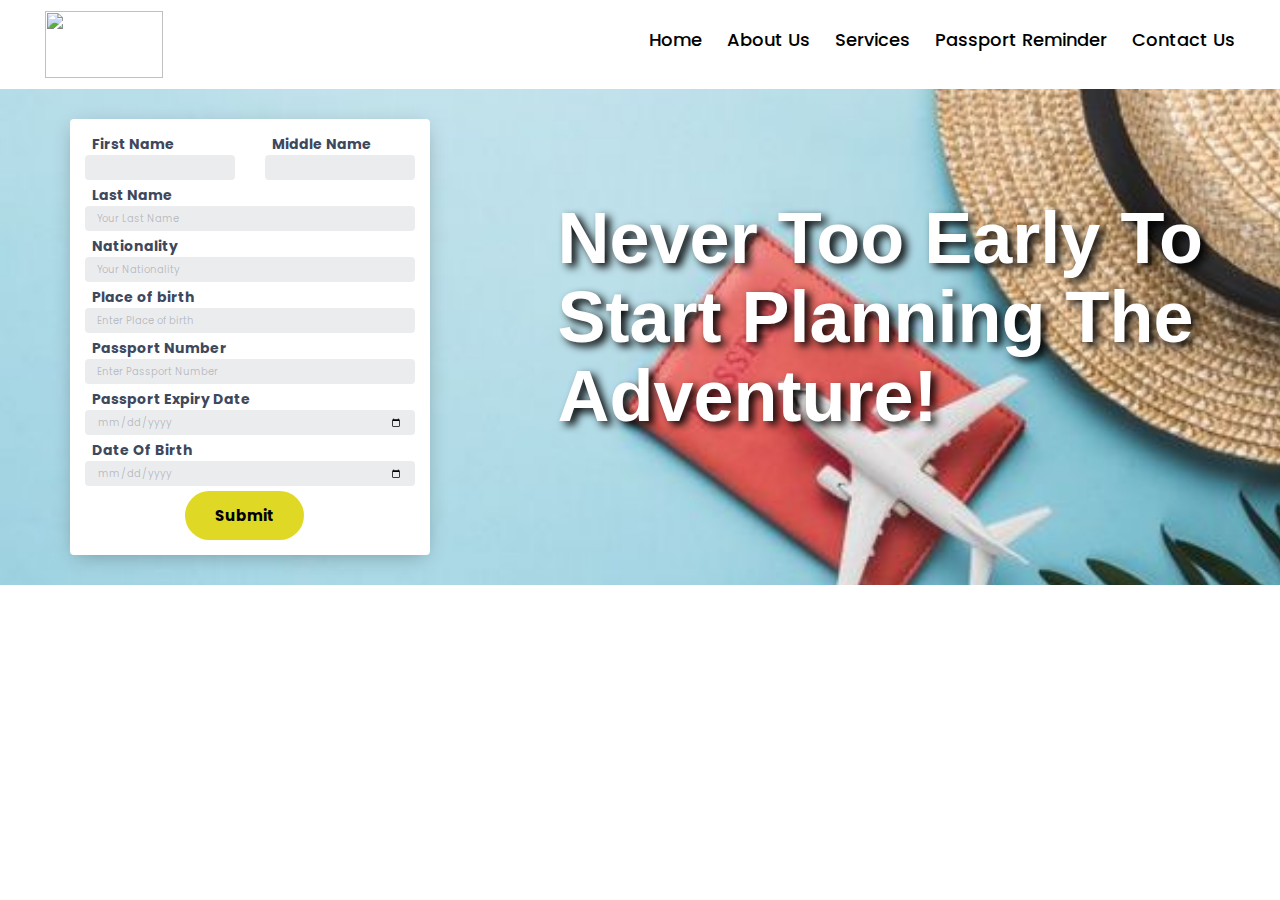
==== index.html @ 65d0dead "Add files via upload" ====
<!DOCTYPE html>
<!-- Created By CodingNepal - www.codingnepalweb.com -->
<html lang="en">
<head>
    <meta charset="UTF-8">
    <meta name="viewport" content="width=device-width, initial-scale=1.0">
    <title>Passport Reminder|Plan Ahead</title>
    <link rel="stylesheet" href="style.css">
    <link rel="stylesheet" href="bootstrap.min.css" class="css">
    <script src="https://kit.fontawesome.com/a076d05399.js"></script>
</head>
<body>
  <nav class="navbar">
    <div class="content">
      <div class="logo">
        <a href="#"><img src="assets/logo-removebg-preview.png" alt="" class="src"></a>
      </div>
      <ul class="menu-list">
        <div class="icon cancel-btn" >
          <i class="fas fa-times"></i>
        </div>
        <li><a href="#">Home</a></li>
        <li><a href="#">About Us</a></li>
        <li><a href="#">Services</a></li>
        <li><a href="#">Passport Reminder</a></li>
        <li><a href="#">Contact Us</a></li>
      </ul>
      <div class="icon menu-btn">
        <i class="fas fa-bars"></i>
      </div>
    </div>
  </nav>
  <div class="banner">
    <div class="about">
      <div class="maincon">
        <div id="booking" class="section">
          <div class="section-center">
            <div class="container">
              <div class="row">
                <div class="col-md-7 col-md-push-5">
                  <div class="booking-cta">
                    <h1>Never too early to start planning the adventure!</h1>
                    
                  </div>
                </div>
                <div class="col-md-4 col-md-pull-7">
                  <div class="booking-form">
                    <form>
                      
                      <div class="row">
                        <div class="col-sm-6">
                          <div class="form-group">
                            <span class="form-label">First Name</span>
                            <input class="form-control" type="text" >
                          </div>
                        </div>
                        <div class="col-sm-6">
                          <div class="form-group">
                            <span class="form-label">Middle Name</span>
                            <input class="form-control" type="text" >
                          </div>
                        </div>
                      </div>
                      <div class="form-group">
                        <span class="form-label">Last Name</span>
                        <input class="form-control" type="text" placeholder="Your Last Name">
                      </div>
                      <div class="form-group">
                        <span class="form-label">Nationality</span>
                        <input class="form-control" type="text" placeholder="Your Nationality">
                      </div>
                      <div class="form-group">
                        <span class="form-label">Place of birth</span>
                        <input class="form-control" type="text" placeholder="Enter Place of birth">
                      </div>
                      <div class="form-group">
                        <span class="form-label">Passport Number</span>
                        <input class="form-control" type="text" placeholder="Enter Passport Number">
                      </div>
                      <div class="form-group">
                        <span class="form-label">Passport Expiry Date</span>
                        <input class="form-control" type="date" required>
                      </div>
                      <div class="form-group">
                        <span class="form-label">Date Of Birth</span>
                        <input class="form-control" type="date" required>
                      </div>
                      <div class="row">
                        
                        
                        
                      <div class="form-btn">
                        <button class="submit-btn">Submit</button>
                      </div>
                    </form>
                  </div>
                </div>
              </div>
            </div>
          </div>
        </div>
      </div>
    </div>
  </div>

  <script>
    const body = document.querySelector("body");
    const navbar = document.querySelector(".navbar");
    const menuBtn = document.querySelector(".menu-btn");
    const cancelBtn = document.querySelector(".cancel-btn");
    menuBtn.onclick = ()=>{
      navbar.classList.add("show");
      menuBtn.classList.add("hide");
      body.classList.add("disabled");
    }
    cancelBtn.onclick = ()=>{
      body.classList.remove("disabled");
      navbar.classList.remove("show");
      menuBtn.classList.remove("hide");
    }
    window.onscroll = ()=>{
      this.scrollY > 20 ? navbar.classList.add("sticky") : navbar.classList.remove("sticky");
    }
  </script>

</body>
</html>
---- style.css ----
@import url('https://fonts.googleapis.com/css2?family=Poppins:wght@200;300;400;500;600;700&display=swap');
*{
  margin: 0;
  padding: 0;
  box-sizing: border-box;
  font-family: 'Poppins', sans-serif;
}
/* custom scroll bar */
::-webkit-scrollbar {
    width: 10px;
}
::-webkit-scrollbar-track {
    background: #f1f1f1;
}
::-webkit-scrollbar-thumb {
    background: #888;
}
::selection{
  background: rgb(0,123,255,0.3);
}
.content{
  max-width: 1250px;
  margin: auto;
  padding: 0 30px;
  color: #222;
}
.navbar{
  position: fixed;
  width: 100%;
  z-index: 2;
  padding: 10px 0;
  transition: all 0.3s ease;
  background-color: #fff;
}
.navbar.sticky{
  background: #ca8c8c;;
  padding: 10px 0;
  box-shadow: 0px 3px 5px 0px rgba(0,0,0,0.1);
}
.navbar .content{
  display: flex;
  align-items: center;
  justify-content: space-between;
}
.navbar .logo a{
  color: #fff;
  font-size: 30px;
  font-weight: 600;
  text-decoration: none;
}
.navbar .menu-list{
  display: inline-flex;
}
.menu-list li{
  list-style: none;
}
.menu-list li a{
  color: rgb(0, 0, 0);
  font-size: 18px;
  font-weight: 500;
  margin-left: 25px;
  text-decoration: none;
  transition: all 0.3s ease;
}
.menu-list li a:hover{
  color: #007bff;
}
.banner{
  background: url("banner.jpg") no-repeat;
  height: 100%;
  background-size: cover;
  background-position: center;
  background-attachment: fixed;
}
.about{
  padding: 30px 0;
}
.about .title{
  font-size: 38px;
  font-weight: 700;
}
.about p{
  padding-top: 20px;
  text-align: justify;
}
.icon{
  color: #fff;
  font-size: 20px;
  cursor: pointer;
  display: none;
}
.menu-list .cancel-btn{
  position: absolute;
  right: 30px;
  top: 20px;
}
@media (max-width: 1230px) {
  .content{
    padding: 0 60px;
  }
}
@media (max-width: 1100px) {
  .content{
    padding: 0 40px;
  }
}
@media (max-width: 900px) {
  .content{
    padding: 0 30px;
  }
}
@media (max-width: 868px) {
  body.disabled{
    overflow: hidden;
  }
  .icon{
    display: block;
  }
  .icon.hide{
    display: none;
  }
  .navbar .menu-list{
    position: fixed;
    height: 100vh;
    width: 100%;
    max-width: 400px;
    left: -100%;
    top: 0px;
    display: block;
    padding: 40px 0;
    text-align: center;
    background: #222;
    transition: all 0.3s ease;
  }
  .navbar.show .menu-list{
    left: 0%;
  }
  .navbar .menu-list li{
    margin-top: 45px;
  }
  .navbar .menu-list li a{
    font-size: 23px;
    margin-left: -100%;
    transition: 0.6s cubic-bezier(0.68, -0.55, 0.265, 1.55);
  }
  .navbar.show .menu-list li a{
    margin-left: 0px;
  }
}
@media (max-width: 380px) {
  .navbar .logo a{
    font-size: 27px;
  }
}
img{
  height: 67px;
  width: 118px;
}




.booking-form {
	background-color: #fff;
	padding: 15px;
	-webkit-box-shadow: 0px 5px 20px -5px rgba(0, 0, 0, 0.3);
	box-shadow: 0px 5px 20px -5px rgba(0, 0, 0, 0.3);
	border-radius: 4px;
  

}

.booking-form .form-group {
	position: relative;
	margin-bottom: 5px;
}

.booking-form .form-control {
	background-color: #ebecee;
	border-radius: 4px;
	border: none;
	height: 25px;
	-webkit-box-shadow: none;
	box-shadow: none;
	color: #3e485c;
	font-size: 10px;
}

.booking-form .form-control::-webkit-input-placeholder {
	color: rgba(62, 72, 92, 0.3);
}

.booking-form .form-control:-ms-input-placeholder {
	color: rgba(62, 72, 92, 0.3);
}

.booking-form .form-control::placeholder {
	color: rgba(62, 72, 92, 0.3);
}

.booking-form input[type="date"].form-control:invalid {
	color: rgba(62, 72, 92, 0.3);
}

.booking-form select.form-control {
	-webkit-appearance: none;
	-moz-appearance: none;
	appearance: none;
}

.booking-form select.form-control+.select-arrow {
	position: absolute;
	right: 0px;
	bottom: 4px;
	width: 32px;
	line-height: 32px;
	height: 32px;
	text-align: center;
	pointer-events: none;
	color: rgba(62, 72, 92, 0.3);
	font-size: 14px;
}

.booking-form select.form-control+.select-arrow:after {
	content: '\279C';
	display: block;
	-webkit-transform: rotate(90deg);
	transform: rotate(90deg);
}

.booking-form .form-label {
	display: inline-block;
	color: #3e485c;
	font-weight: 700;
	margin-bottom: 1px;
	margin-left: 7px;
}

.booking-form .submit-btn {
	display: center;
	color: black;
	background-color: #dfd926;
	font-weight: 700;
	font-size: 15px;
	padding: 14px 30px;
	margin-left: 115px;
	border-radius: 25px;
	border: none;
	-webkit-transition: 0.2s all;
	transition: 0.2s all;
	
}

.booking-form .submit-btn:hover,
.booking-form .submit-btn:focus {
	opacity: 0.9;
}

.booking-cta {
	margin-top: 80px;
	margin-bottom: 30px;
}

.booking-cta h1 {
	font-size: 72px;
	text-transform: capitalize;
	color: #fff;
	font-weight: 700;
	font-family: -apple-system, BlinkMacSystemFont, 'Segoe UI', Roboto, Oxygen, Ubuntu, Cantarell, 'Open Sans', 'Helvetica Neue', sans-serif;
	text-shadow: 5px 4px 9px black;
}

.booking-cta p {
	font-size: 16px;
	color: rgba(255, 255, 255, 0.8);
}
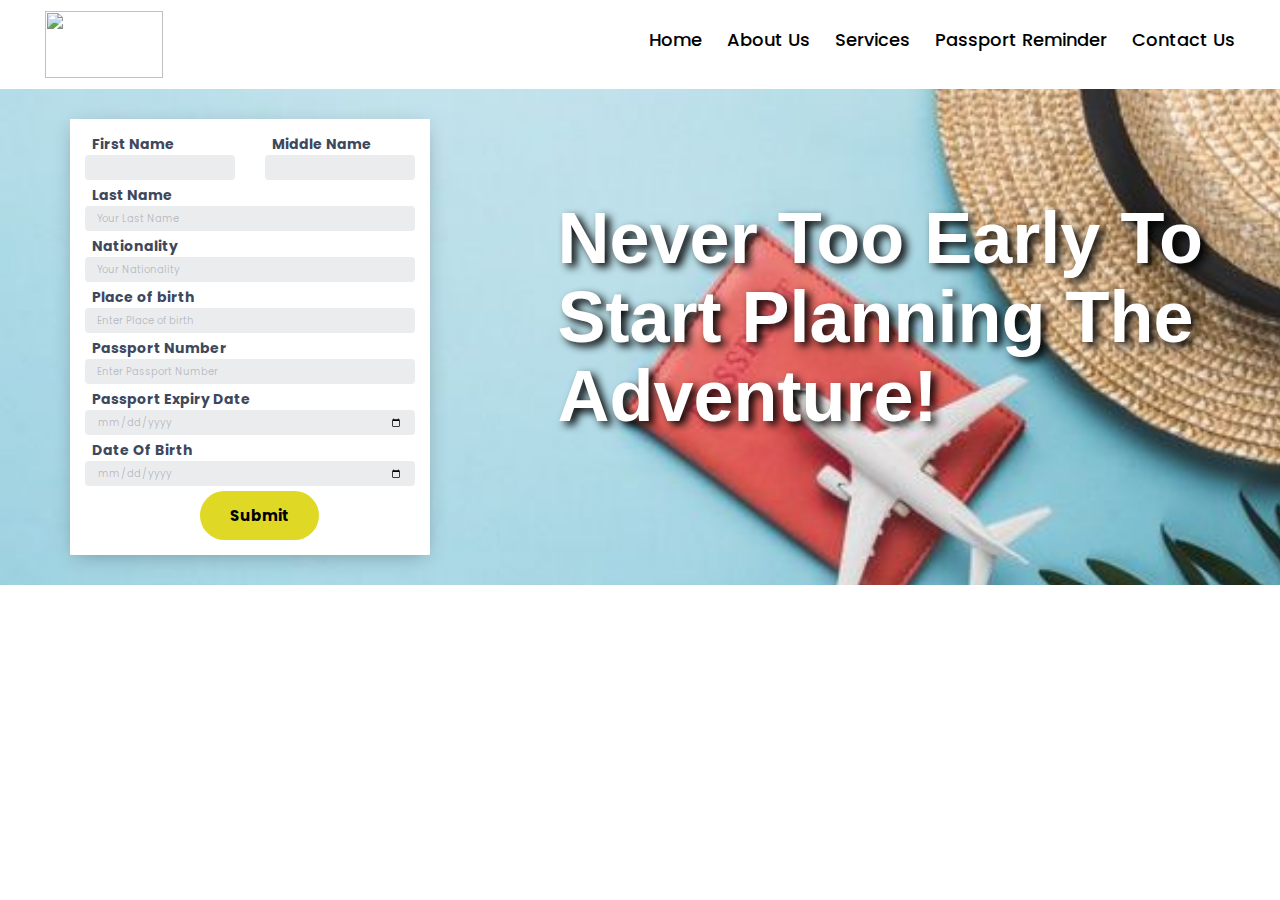
==== commit b893ed24: "Update index.html" ====
--- a/index.html
+++ b/index.html
@@ -44,56 +44,58 @@
                   </div>
                 </div>
                 <div class="col-md-4 col-md-pull-7">
-                  <div class="booking-form">
-                    <form>
-                      
-                      <div class="row">
-                        <div class="col-sm-6">
-                          <div class="form-group">
-                            <span class="form-label">First Name</span>
-                            <input class="form-control" type="text" >
+                  <div class="opc" style="background-color: rgb(255, 255, 255); opacity: 1; color: rgb(255, 255, 255);">
+                    <div class="booking-form">
+                      <form>
+                        
+                        <div class="row">
+                          <div class="col-sm-6">
+                            <div class="form-group">
+                              <span class="form-label">First Name</span>
+                              <input class="form-control" type="text" >
+                            </div>
+                          </div>
+                          <div class="col-sm-6">
+                            <div class="form-group">
+                              <span class="form-label">Middle Name</span>
+                              <input class="form-control" type="text" >
+                            </div>
                           </div>
                         </div>
-                        <div class="col-sm-6">
-                          <div class="form-group">
-                            <span class="form-label">Middle Name</span>
-                            <input class="form-control" type="text" >
-                          </div>
+                        <div class="form-group">
+                          <span class="form-label">Last Name</span>
+                          <input class="form-control" type="text" placeholder="Your Last Name">
                         </div>
-                      </div>
-                      <div class="form-group">
-                        <span class="form-label">Last Name</span>
-                        <input class="form-control" type="text" placeholder="Your Last Name">
-                      </div>
-                      <div class="form-group">
-                        <span class="form-label">Nationality</span>
-                        <input class="form-control" type="text" placeholder="Your Nationality">
-                      </div>
-                      <div class="form-group">
-                        <span class="form-label">Place of birth</span>
-                        <input class="form-control" type="text" placeholder="Enter Place of birth">
-                      </div>
-                      <div class="form-group">
-                        <span class="form-label">Passport Number</span>
-                        <input class="form-control" type="text" placeholder="Enter Passport Number">
-                      </div>
-                      <div class="form-group">
-                        <span class="form-label">Passport Expiry Date</span>
-                        <input class="form-control" type="date" required>
-                      </div>
-                      <div class="form-group">
-                        <span class="form-label">Date Of Birth</span>
-                        <input class="form-control" type="date" required>
-                      </div>
-                      <div class="row">
-                        
-                        
-                        
-                      <div class="form-btn">
-                        <button class="submit-btn">Submit</button>
-                      </div>
-                    </form>
-                  </div>
+                        <div class="form-group">
+                          <span class="form-label">Nationality</span>
+                          <input class="form-control" type="text" placeholder="Your Nationality">
+                        </div>
+                        <div class="form-group">
+                          <span class="form-label">Place of birth</span>
+                          <input class="form-control" type="text" placeholder="Enter Place of birth">
+                        </div>
+                        <div class="form-group">
+                          <span class="form-label">Passport Number</span>
+                          <input class="form-control" type="text" placeholder="Enter Passport Number">
+                        </div>
+                        <div class="form-group">
+                          <span class="form-label">Passport Expiry Date</span>
+                          <input class="form-control" type="date" required>
+                        </div>
+                        <div class="form-group">
+                          <span class="form-label">Date Of Birth</span>
+                          <input class="form-control" type="date" required>
+                        </div>
+                        <div class="row">
+                          
+                          
+                  </div>        
+                        <div class="form-btn" style="opacity: 1; ">
+                          <button class="submit-btn">Submit</button>
+                        </div>
+                      </form>
+                    </div>
+                  
                 </div>
               </div>
             </div>
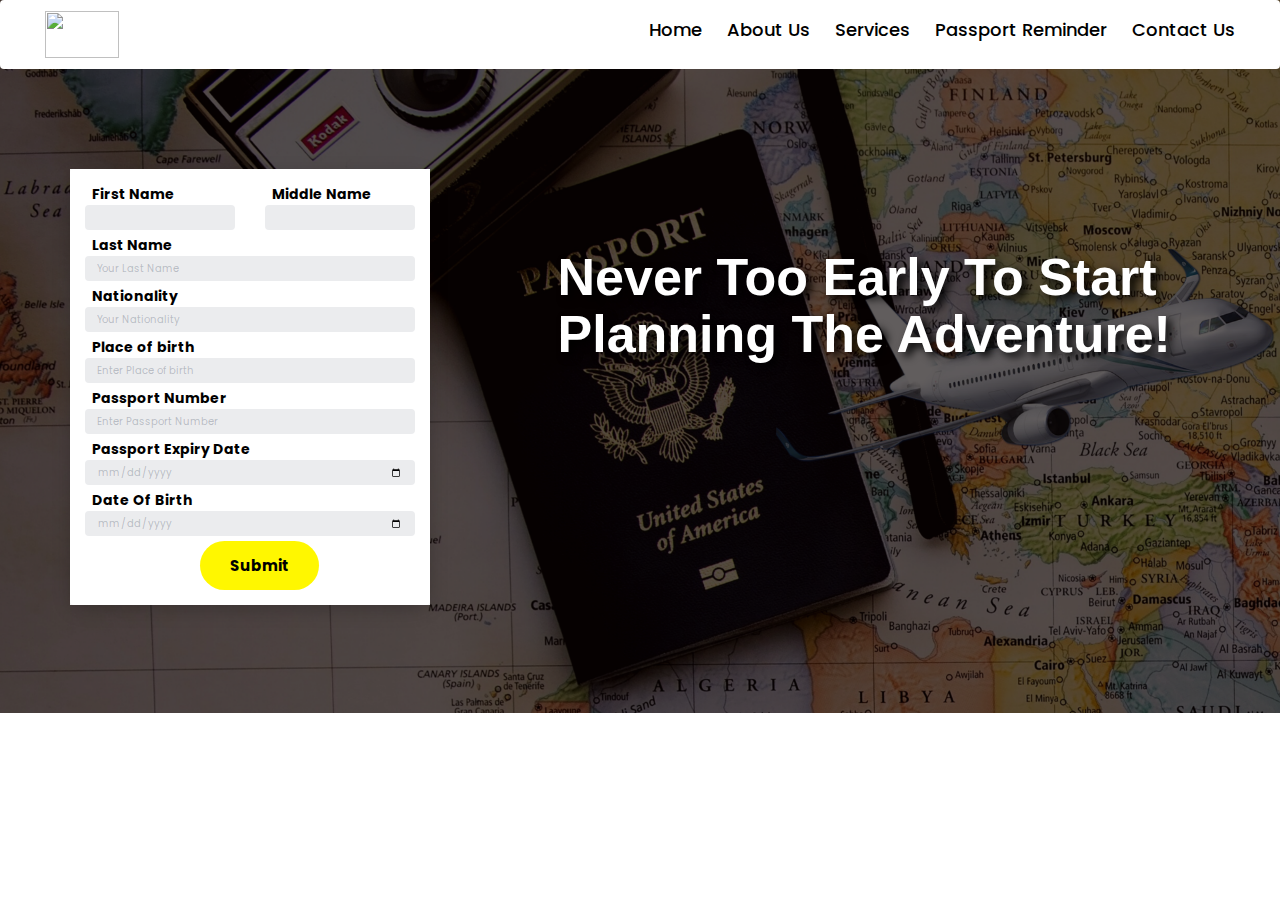
==== commit bff06352: "Add files via upload" ====
--- a/index.html
+++ b/index.html
@@ -8,6 +8,15 @@
     <link rel="stylesheet" href="style.css">
     <link rel="stylesheet" href="bootstrap.min.css" class="css">
     <script src="https://kit.fontawesome.com/a076d05399.js"></script>
+    <style>
+      body {
+          background: url("banner5.png") no-repeat;
+          height: 100%;
+          background-size: cover;
+          background-position: center;
+          background-attachment: scroll;
+      }
+  </style>
 </head>
 <body>
   <nav class="navbar">
@@ -22,8 +31,8 @@
         <li><a href="#">Home</a></li>
         <li><a href="#">About Us</a></li>
         <li><a href="#">Services</a></li>
-        <li><a href="#">Passport Reminder</a></li>
-        <li><a href="#">Contact Us</a></li>
+        <li><a href="index.html">Passport Reminder</a></li>
+        <li><a href="contactUs.html">Contact Us</a></li>
       </ul>
       <div class="icon menu-btn">
         <i class="fas fa-bars"></i>
--- a/style.css
+++ b/style.css
@@ -65,15 +65,9 @@
 .menu-list li a:hover{
   color: #007bff;
 }
-.banner{
-  background: url("banner.jpg") no-repeat;
-  height: 100%;
-  background-size: cover;
-  background-position: center;
-  background-attachment: fixed;
-}
+
 .about{
-  padding: 30px 0;
+  padding: 100px 0;
 }
 .about .title{
   font-size: 38px;
@@ -153,15 +147,16 @@
   }
 }
 img{
-  height: 67px;
-  width: 118px;
+  height: 47px;
+  width: 74px;
 }
 
 
 
 
 .booking-form {
-	background-color: #fff;
+	
+  opacity: 1;
 	padding: 15px;
 	-webkit-box-shadow: 0px 5px 20px -5px rgba(0, 0, 0, 0.3);
 	box-shadow: 0px 5px 20px -5px rgba(0, 0, 0, 0.3);
@@ -182,7 +177,7 @@
 	height: 25px;
 	-webkit-box-shadow: none;
 	box-shadow: none;
-	color: #3e485c;
+	color: #202225;
 	font-size: 10px;
 }
 
@@ -217,7 +212,7 @@
 	height: 32px;
 	text-align: center;
 	pointer-events: none;
-	color: rgba(62, 72, 92, 0.3);
+	color: rgba(32, 35, 41, 0.3);
 	font-size: 14px;
 }
 
@@ -230,21 +225,23 @@
 
 .booking-form .form-label {
 	display: inline-block;
-	color: #3e485c;
+	color: #000000;
 	font-weight: 700;
 	margin-bottom: 1px;
 	margin-left: 7px;
+  opacity: 1;
 }
 
 .booking-form .submit-btn {
 	display: center;
 	color: black;
-	background-color: #dfd926;
+	background-color: #fff700;
 	font-weight: 700;
 	font-size: 15px;
 	padding: 14px 30px;
 	margin-left: 115px;
 	border-radius: 25px;
+  opacity: 1;
 	border: none;
 	-webkit-transition: 0.2s all;
 	transition: 0.2s all;
@@ -253,7 +250,7 @@
 
 .booking-form .submit-btn:hover,
 .booking-form .submit-btn:focus {
-	opacity: 0.9;
+	opacity: 1;
 }
 
 .booking-cta {
@@ -262,7 +259,7 @@
 }
 
 .booking-cta h1 {
-	font-size: 72px;
+	font-size: 52px;
 	text-transform: capitalize;
 	color: #fff;
 	font-weight: 700;
